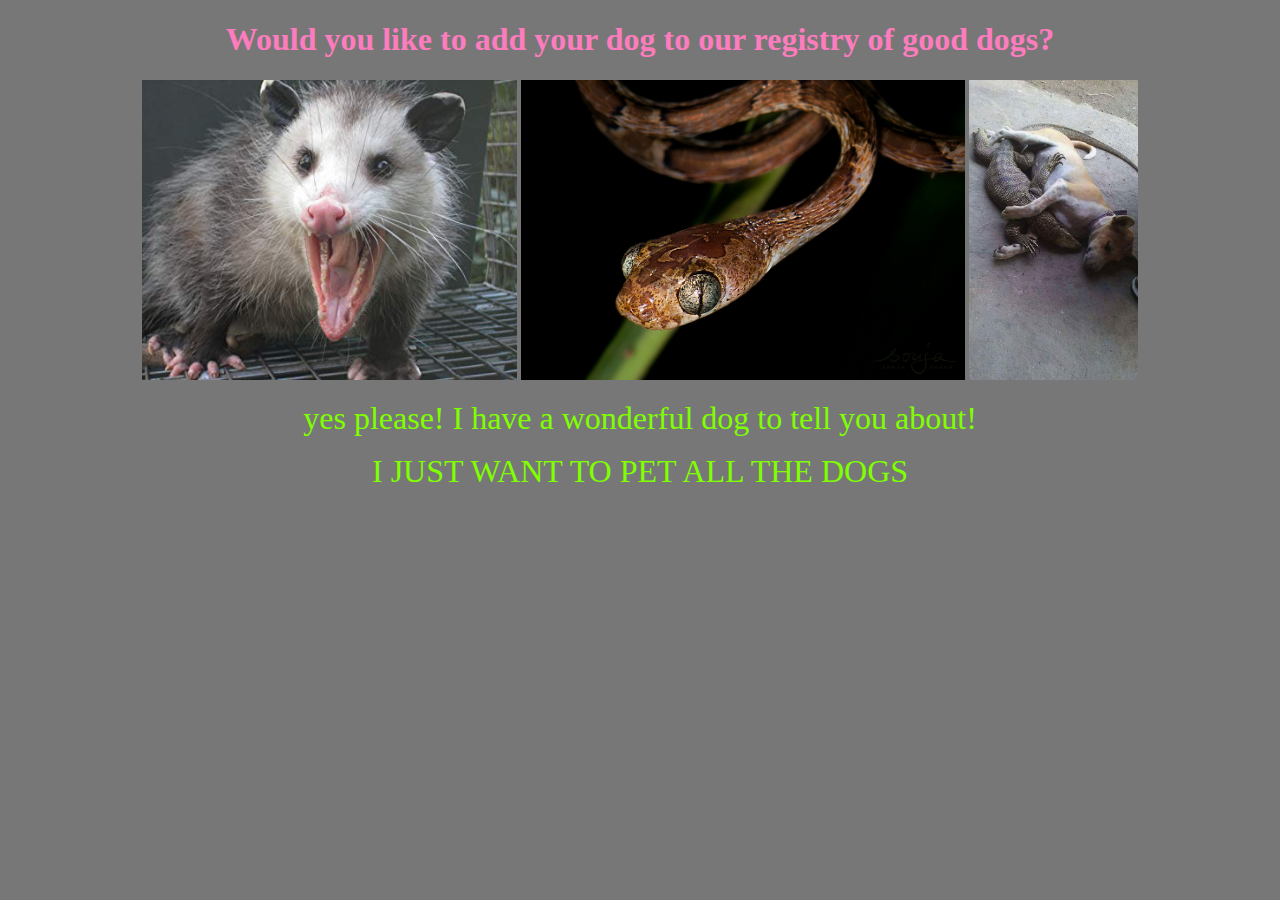
==== index.html @ 7bf6aaf4 "added doglist page, linked to index and corresponding script, edited main css to reflect new page" ====
<!DOCTYPE html>
<html lang="en">
<head>
    <meta charset="UTF-8">
    <meta name="viewport" content="width=device-width, initial-scale=1.0">
    <meta http-equiv="X-UA-Compatible" content="ie=edge">
    <title>Your Dog</title>
    <link rel="stylesheet" href="./src/main.css">
</head>
<body>
    <header>
        <h1 id="describe-dog">
            Would you like to add your dog to our registry of good dogs?
        </h1>
    </header>
    <img src="/assets/dog1.jpg" alt="a picture of a possum-dog">
    <img src="/assets/dog2.jpg" alt="a picture of a snake-dog">
    <img src="/assets/dog3.jpg" alt="a picture of two dogs">
    
    <p>
        <a class="links" href="/apply.html">yes please! I have a wonderful dog to tell you about!</a>
    </p>
    <p>
        <a class="links" href="/dogList.html">I JUST WANT TO PET ALL THE DOGS</a>
    </p>

</body>
</html>
---- src/main.css ----
body {
    text-align: center;
    background-color: rgb(119, 119, 119);  
}

h1, h2, h3, h4 {
    color: chartreuse;
}

.links {
    text-decoration: none;
    color: chartreuse;
    font-size: 2em;
}

#dog-info {
    color: chartreuse;
}

.fieldset {
    font-size: 1.1em;
    font-weight: 700;
    border-color: chartreuse;
    color: rgb(253, 124, 189);
}

#describe-dog {
    color: rgb(253, 124, 189);
}

img {
    height: 300px;
    width: auto;
}

#button {
    background-color: rgb(253, 124, 189);
    color: chartreuse;
    font-size: 1.5em;
}
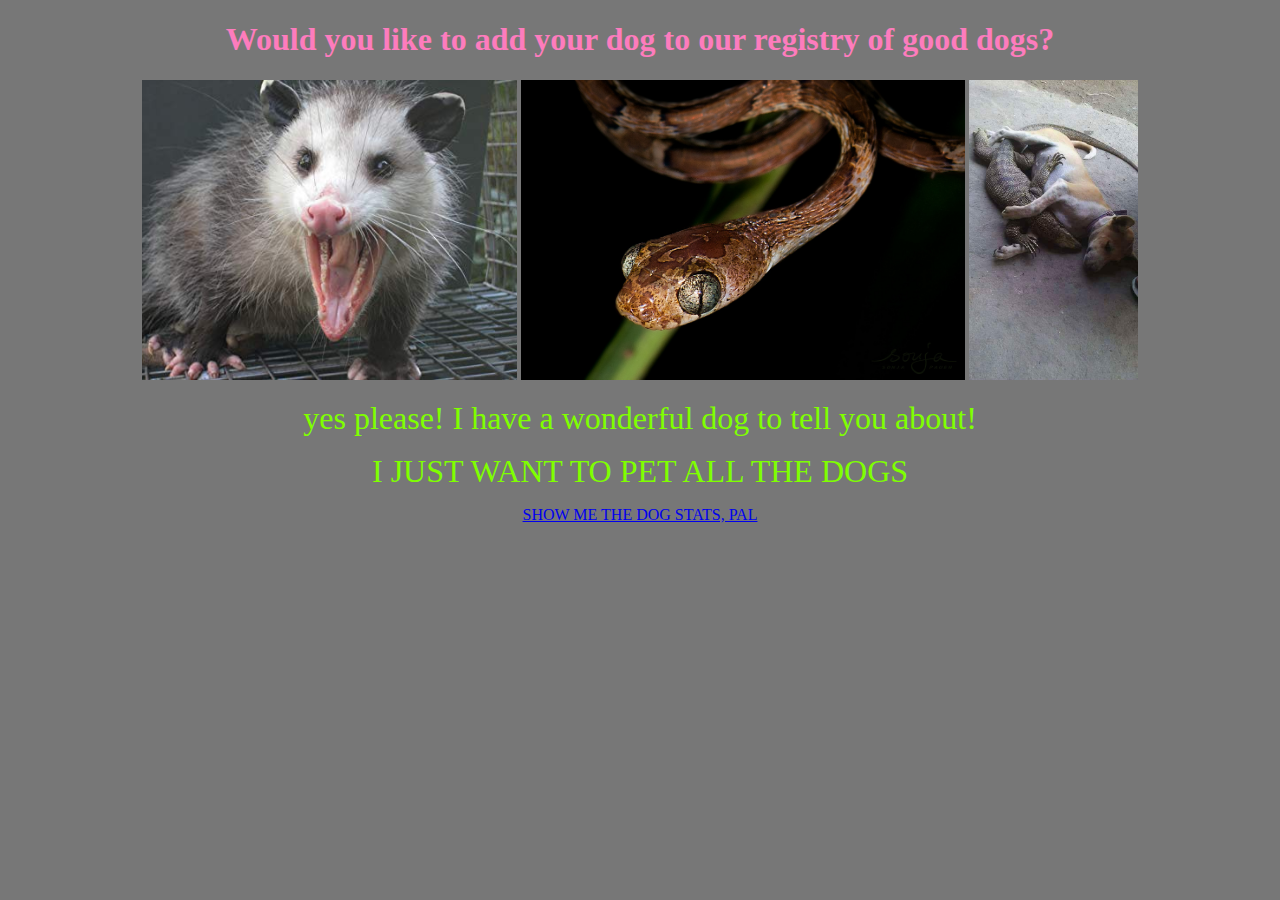
==== commit 2d119e24: "created html, and corresponding js files for tabular data of dogs, linked home and new page reciproc" ====
--- a/index.html
+++ b/index.html
@@ -24,5 +24,9 @@
         <a class="links" href="/dogList.html">I JUST WANT TO PET ALL THE DOGS</a>
     </p>
 
+    <p>
+        <a href="/dogsTable.html">SHOW ME THE DOG STATS, PAL</a>
+    </p>
+
 </body>
 </html>--- a/src/main.css
+++ b/src/main.css
@@ -1,6 +1,10 @@
 body {
     text-align: center;
     background-color: rgb(119, 119, 119);  
+}
+
+#listbody {
+    text-align: left;
 }
 
 h1, h2, h3, h4 {
@@ -37,4 +41,14 @@
     background-color: rgb(253, 124, 189);
     color: chartreuse;
     font-size: 1.5em;
-}+}
+
+dt {
+    color: chartreuse;
+    font-size: 1.8em;
+}
+
+dd {
+    color: rgb(253, 124, 189);
+    font-size: 1.2em;
+}
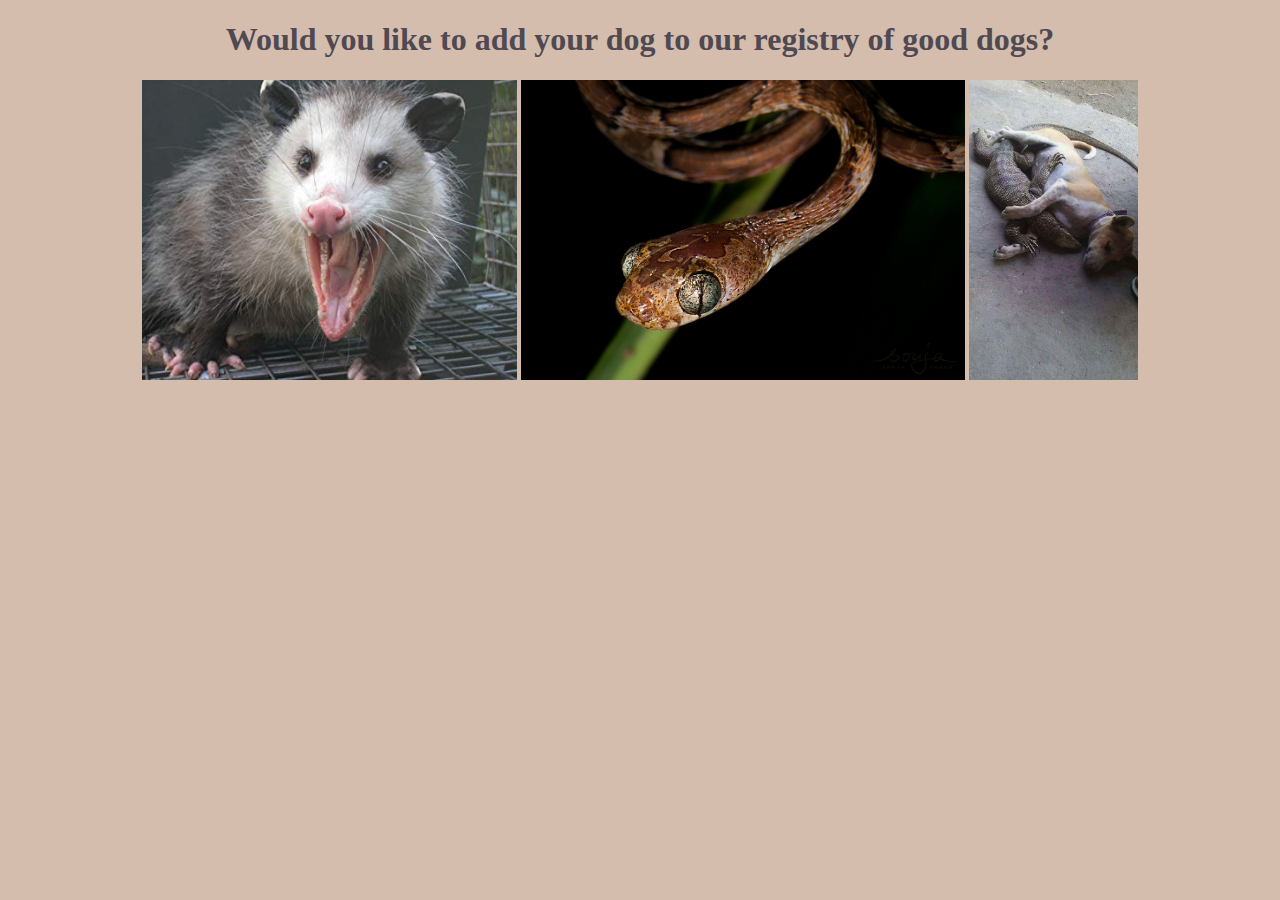
==== commit 4b5864f6: "reciprocally linked all html sites internally and to css files, placed css files into subfolder, add" ====
--- a/index.html
+++ b/index.html
@@ -5,11 +5,11 @@
     <meta name="viewport" content="width=device-width, initial-scale=1.0">
     <meta http-equiv="X-UA-Compatible" content="ie=edge">
     <title>Your Dog</title>
-    <link rel="stylesheet" href="./src/main.css">
+    <link rel="stylesheet" href="./src/css/index.css">
 </head>
 <body>
     <header>
-        <h1 id="describe-dog">
+        <h1>
             Would you like to add your dog to our registry of good dogs?
         </h1>
     </header>
@@ -21,11 +21,11 @@
         <a class="links" href="/apply.html">yes please! I have a wonderful dog to tell you about!</a>
     </p>
     <p>
-        <a class="links" href="/dogList.html">I JUST WANT TO PET ALL THE DOGS</a>
+        <a class="links" href="/dog-list.html">I JUST WANT TO PET ALL THE DOGS</a>
     </p>
 
     <p>
-        <a href="/dogsTable.html">SHOW ME THE DOG STATS, PAL</a>
+        <a href="/dogs-table.html">SHOW ME THE DOG STATS, PAL</a>
     </p>
 
 </body>
--- a/src/css/index.css
+++ b/src/css/index.css
@@ -0,0 +1,51 @@
+body {
+    text-align: center;
+    color: #4F4951;
+    background-color: #D5BDAE;  
+}
+
+#listbody {
+    text-align: left;
+}
+
+h1, h2, h3, h4 {
+    color: #4F4951;
+}
+
+a {
+    text-decoration: none;
+    color: #D5BDAE;
+    font-size: 1.8em;
+}
+
+a:visited {
+    color: #908381;
+}
+
+.fieldset {
+    font-size: 1.1em;
+    font-weight: 700;
+    border-color: #4F4951;
+    color: #908381;
+}
+
+img {
+    height: 300px;
+    width: auto;
+}
+
+#button {
+    background-color: #4F4951;
+    color: #D5BDAE;
+    font-size: 1.5em;
+}
+
+dt {
+    color: #4F4951;
+    font-size: 1.8em;
+}
+
+dd {
+    color:#4F4951;
+    font-size: 1.2em;
+}
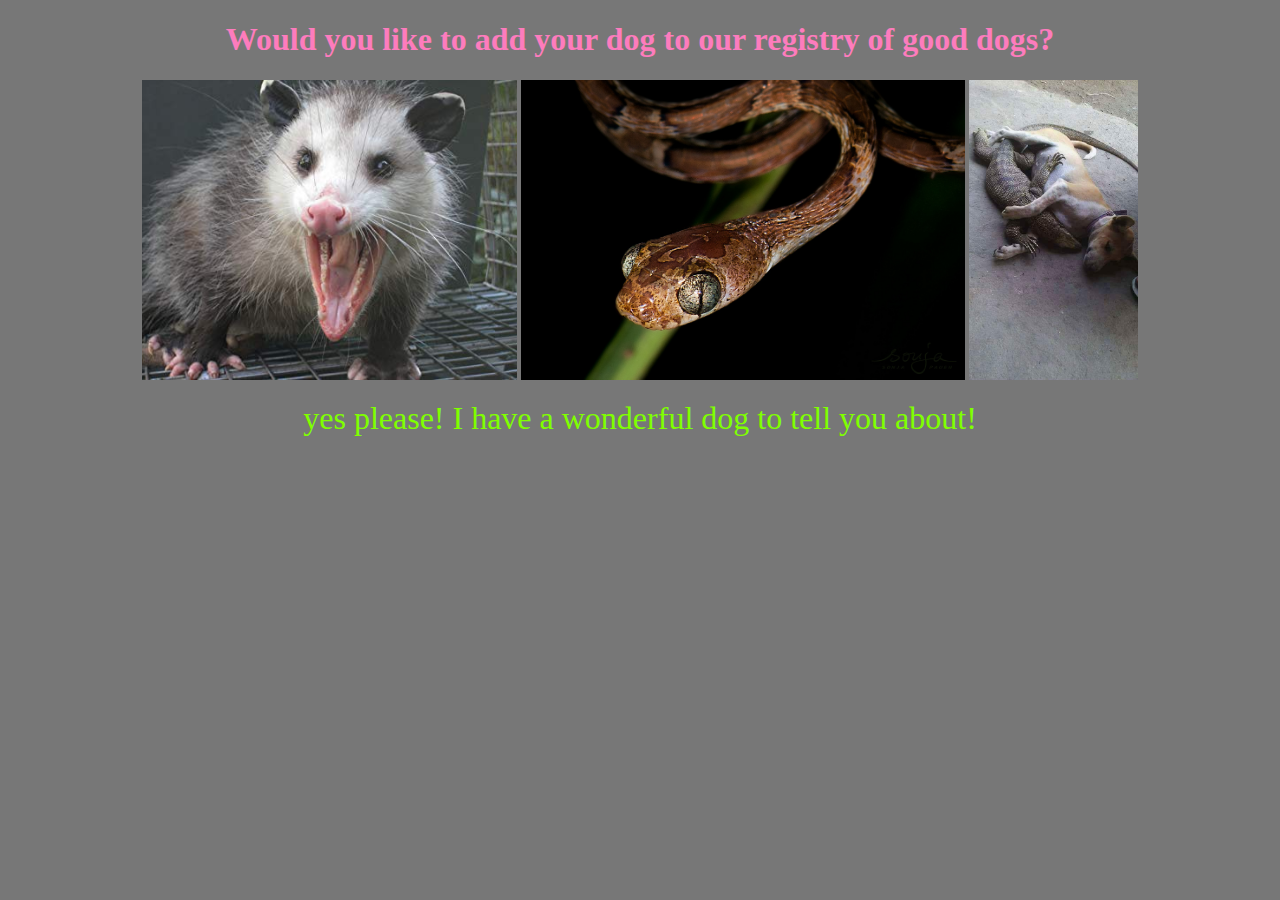
==== commit ee2dff55: "Merge pull request #1 from noah-puckett/dev" ====
--- a/index.html
+++ b/index.html
@@ -5,11 +5,11 @@
     <meta name="viewport" content="width=device-width, initial-scale=1.0">
     <meta http-equiv="X-UA-Compatible" content="ie=edge">
     <title>Your Dog</title>
-    <link rel="stylesheet" href="./src/css/index.css">
+    <link rel="stylesheet" href="./src/main.css">
 </head>
 <body>
     <header>
-        <h1>
+        <h1 id="describe-dog">
             Would you like to add your dog to our registry of good dogs?
         </h1>
     </header>
@@ -18,14 +18,7 @@
     <img src="/assets/dog3.jpg" alt="a picture of two dogs">
     
     <p>
-        <a class="links" href="/apply.html">yes please! I have a wonderful dog to tell you about!</a>
-    </p>
-    <p>
-        <a class="links" href="/dog-list.html">I JUST WANT TO PET ALL THE DOGS</a>
-    </p>
-
-    <p>
-        <a href="/dogs-table.html">SHOW ME THE DOG STATS, PAL</a>
+        <a id="embiggen" href="/apply.html">yes please! I have a wonderful dog to tell you about!</a>
     </p>
 
 </body>
--- a/src/main.css
+++ b/src/main.css
@@ -0,0 +1,40 @@
+body {
+    text-align: center;
+    background-color: rgb(119, 119, 119);  
+}
+
+h1, h2, h3, h4 {
+    color: chartreuse;
+}
+
+#embiggen {
+    text-decoration: none;
+    color: chartreuse;
+    font-size: 2em;
+}
+
+#dog-info {
+    color: chartreuse;
+}
+
+.fieldset {
+    font-size: 1.1em;
+    font-weight: 700;
+    border-color: chartreuse;
+    color: rgb(253, 124, 189);
+}
+
+#describe-dog {
+    color: rgb(253, 124, 189);
+}
+
+img {
+    height: 300px;
+    width: auto;
+}
+
+#button {
+    background-color: rgb(253, 124, 189);
+    color: chartreuse;
+    font-size: 1.5em;
+}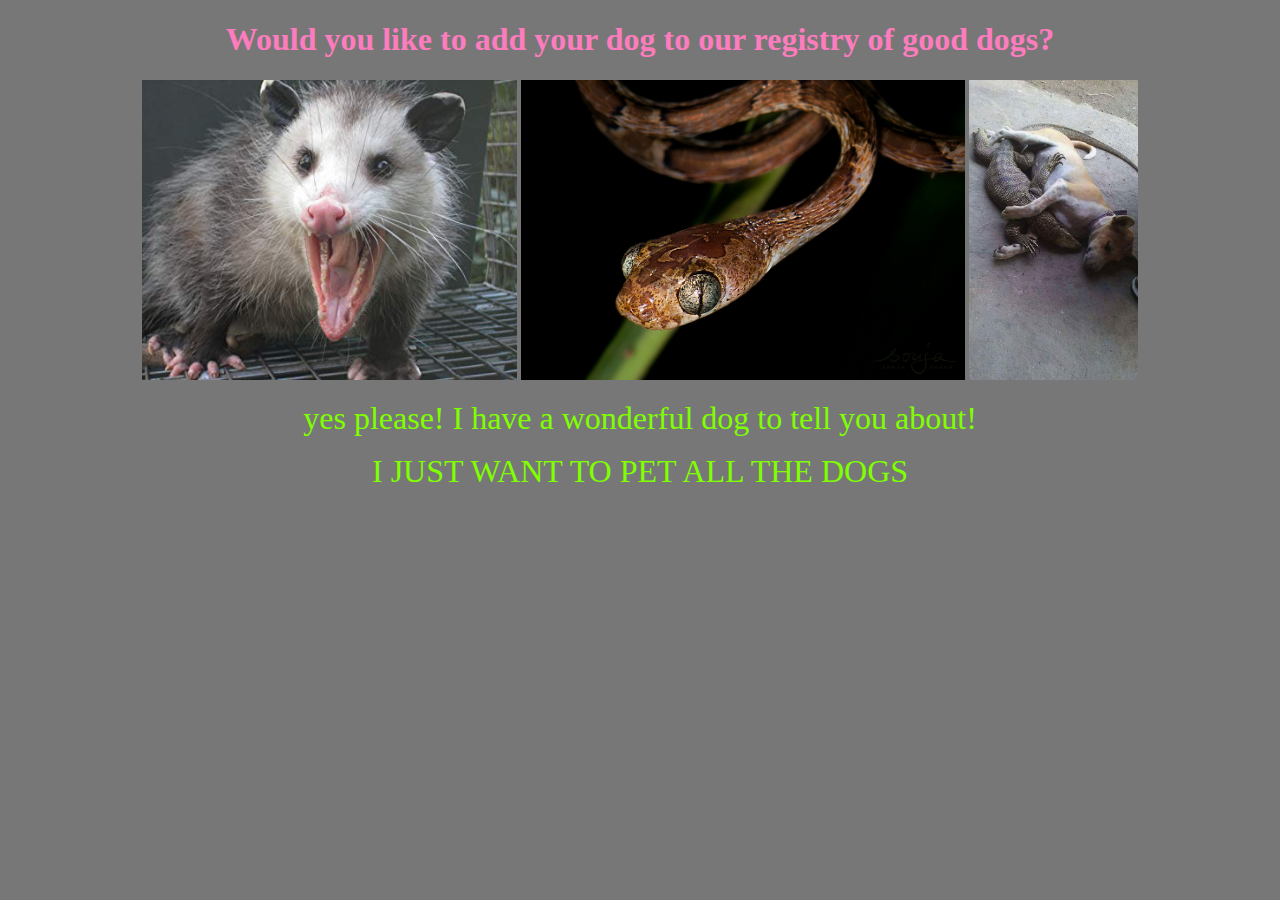
==== commit 655e0142: "Merge pull request #2 from noah-puckett/appDev" ====
--- a/index.html
+++ b/index.html
@@ -18,7 +18,10 @@
     <img src="/assets/dog3.jpg" alt="a picture of two dogs">
     
     <p>
-        <a id="embiggen" href="/apply.html">yes please! I have a wonderful dog to tell you about!</a>
+        <a class="links" href="/apply.html">yes please! I have a wonderful dog to tell you about!</a>
+    </p>
+    <p>
+        <a class="links" href="/dogList.html">I JUST WANT TO PET ALL THE DOGS</a>
     </p>
 
 </body>
--- a/src/main.css
+++ b/src/main.css
@@ -1,13 +1,17 @@
 body {
     text-align: center;
     background-color: rgb(119, 119, 119);  
+}
+
+#listbody {
+    text-align: left;
 }
 
 h1, h2, h3, h4 {
     color: chartreuse;
 }
 
-#embiggen {
+.links {
     text-decoration: none;
     color: chartreuse;
     font-size: 2em;
@@ -37,4 +41,14 @@
     background-color: rgb(253, 124, 189);
     color: chartreuse;
     font-size: 1.5em;
-}+}
+
+dt {
+    color: chartreuse;
+    font-size: 1.8em;
+}
+
+dd {
+    color: rgb(253, 124, 189);
+    font-size: 1.2em;
+}
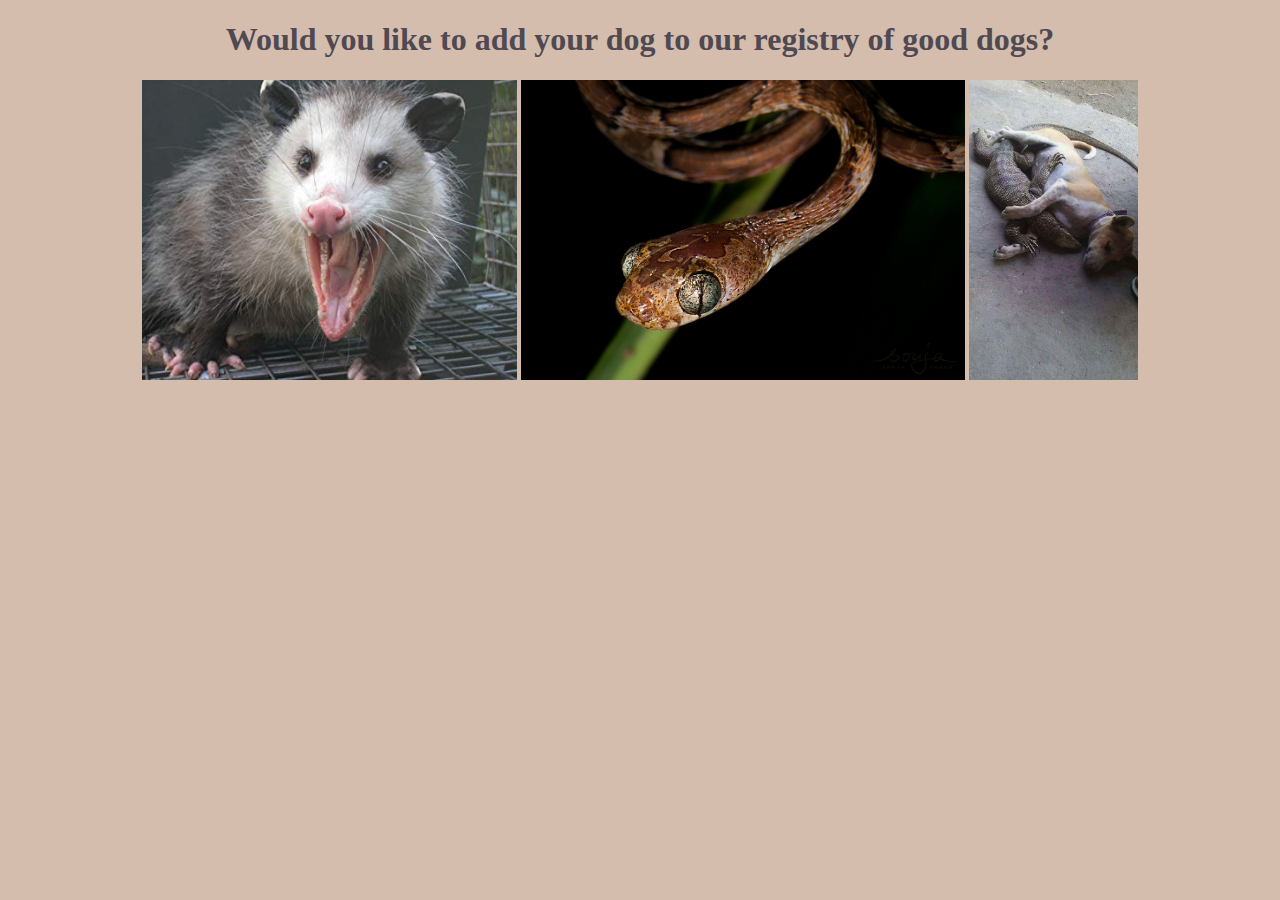
==== commit 45e96a39: "Merge pull request #3 from noah-puckett/tableDev" ====
--- a/index.html
+++ b/index.html
@@ -5,11 +5,11 @@
     <meta name="viewport" content="width=device-width, initial-scale=1.0">
     <meta http-equiv="X-UA-Compatible" content="ie=edge">
     <title>Your Dog</title>
-    <link rel="stylesheet" href="./src/main.css">
+    <link rel="stylesheet" href="./src/css/index.css">
 </head>
 <body>
     <header>
-        <h1 id="describe-dog">
+        <h1>
             Would you like to add your dog to our registry of good dogs?
         </h1>
     </header>
@@ -21,7 +21,11 @@
         <a class="links" href="/apply.html">yes please! I have a wonderful dog to tell you about!</a>
     </p>
     <p>
-        <a class="links" href="/dogList.html">I JUST WANT TO PET ALL THE DOGS</a>
+        <a class="links" href="/dog-list.html">I JUST WANT TO PET ALL THE DOGS</a>
+    </p>
+
+    <p>
+        <a href="/dogs-table.html">SHOW ME THE DOG STATS, PAL</a>
     </p>
 
 </body>
--- a/src/css/index.css
+++ b/src/css/index.css
@@ -0,0 +1,51 @@
+body {
+    text-align: center;
+    color: #4F4951;
+    background-color: #D5BDAE;  
+}
+
+#listbody {
+    text-align: left;
+}
+
+h1, h2, h3, h4 {
+    color: #4F4951;
+}
+
+a {
+    text-decoration: none;
+    color: #D5BDAE;
+    font-size: 1.8em;
+}
+
+a:visited {
+    color: #908381;
+}
+
+.fieldset {
+    font-size: 1.1em;
+    font-weight: 700;
+    border-color: #4F4951;
+    color: #908381;
+}
+
+img {
+    height: 300px;
+    width: auto;
+}
+
+#button {
+    background-color: #4F4951;
+    color: #D5BDAE;
+    font-size: 1.5em;
+}
+
+dt {
+    color: #4F4951;
+    font-size: 1.8em;
+}
+
+dd {
+    color:#4F4951;
+    font-size: 1.2em;
+}
